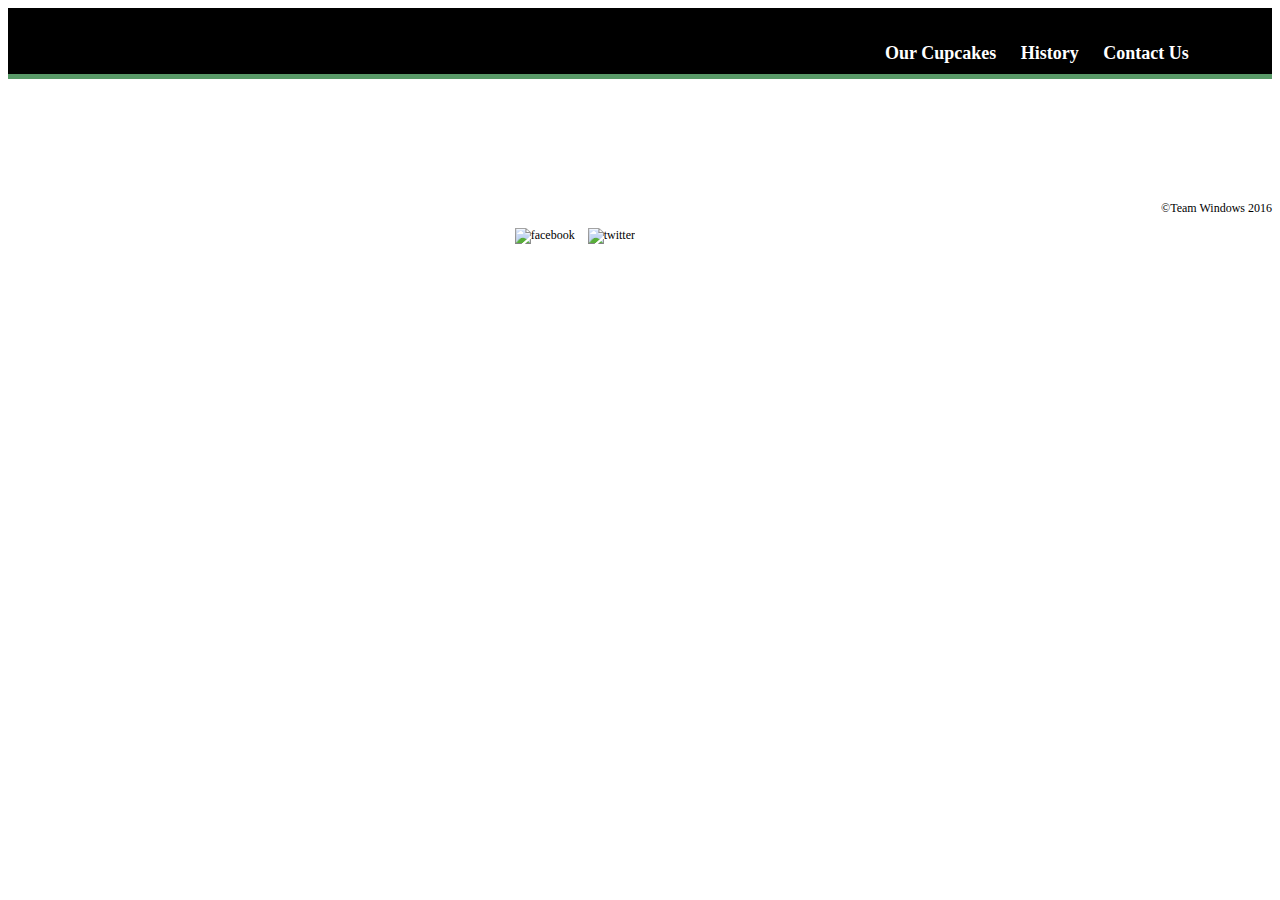
==== index.html @ 6f0118c0 "initial html files, template, and image folder" ====
<!DOCTYPE html>
<html>
<head>
	<title>AKA Cupcakes - Home</title>
  <!-- STYLESHEET AND FONT LINKS GO HERE -->
	<link rel="stylesheet" href="stylesheet.css">
  <link href='https://fonts.googleapis.com/css?family=Montserrat:400,700' rel='stylesheet' type='text/css'>
</head>
<body>

  <!-- HEADER -->
  <header>
    <h1 id="logo">AKA Cupcakes</h1>
    <nav class="top-nav">
      <ul>
        <!-- class "selected" will change link to indicate what page the user is on -->
        <li><a href="index.html" class="selected" title="home">Home</a></li>
        <li><a href="product.html" title="products">Our Cupcakes</a></li>
        <li><a href="history.html" title="history">History</a></li>
        <li><a href="contact.html" title="contact">Contact Us</a></li>
      </ul>
    </nav>
  </header>

  <!-- BODY MAIN, ALL CONTENT WILL GO IN HERE -->
  <body>


  </body>

  <!-- FOOTER -->
  <footer>
    <p class="copyright">&copy;Team Windows 2016</p>
    <!-- social media links, will add image refs shortly -->
    <a href="http://facebook.com" class="social-icon"><img src="" alt="facebook"></a>
    <a href="http://twitter.com" class="social-icon"><img src="" alt="twitter"></a>
    <!-- FOOTER NAV will not have "selected" class -->
    <nav class="footer-nav">
      <ul>
        <li><a href="index.html" title="home">Home</a></li>
        <li><a href="product.html" title="products">Our Cupcakes</a></li>
        <li><a href="history.html" title="history">History</a></li>
        <li><a href="contact.html" title="contact">Contact Us</a></li>
      </ul>
    </nav>
  </footer>

  <!-- JAVASCRIPT LINK HERE -->
  <script src="main.js" type="text/javascript"></script>
</body>
</html>
---- stylesheet.css ----
/********************************************************************************
Welcome to the land of Style.
Also, I'm learning CSS. So, there will be lots of notes to remind me of what
things are for and such.

Color scheme: I set everything to black because I needed place holders. Except for
the body background and the nav links;
*********************************************************************************/

/********************************************************************************
GENERAL
*********************************************************************************/

#wrapper
  {
    max-width: 940px;
    margin: 0 auto;
    padding: 0 5%;
  }

a
  {
     text-decoration: none;
  }

img
{
  max-width: 100%;
} /*fills the width of their parent container. If the parent shrinks: so does the pic.
 yay mobile site optimization. because everyone is on mobile now and if your site is not
 mobile optimized you're basically loosing customers by the second. We are selling
 cupcakes which means when the economy tanks we are expendable af and will
 be the first to go if our site isn't easy to use */

h3 {
  margin: 0 0 1em 0; /*insurance against the h3 heading to be separated from the paragraphs*/
}

/********************************************************************************
HEADING
*********************************************************************************/

header {
  float: left;
  margin: 0 0 30px 0; /*top, right, bottom, left AKA: Clockwise*/
  padding: 5px 0 0 0; /*top, right, bottom, left AKA: Clockwise*/
  width: 100%; /*This element should stretch across the entire page.*/
}

#logo /*This is the name of the Company "AKA Cupcakes*/
  {
    text-align: center;
    margin: 0;
  }

h1
{
  font-family: 'Montserrat', sans-serif; /*Google font Montserrat*/
  margin: 15px 0;
  font-size: 1.75em;
  font-weight: normal;
  line-height: 0.8em;
}

h2
{
  font-size: 0.75em;
  margin: -5px 0 0;
  font-weight: normal;
}

/********************************************************************************
NAVIGATION
*********************************************************************************/
nav {
  text-align: center;
  padding: 10px 0;
  margin: 20px 0 0;
}


nav ul {
  list-style: none;
  margin: 0 10px; /* that zero on the top and bottom and 10 on the left and right. */
  padding: 0;
}

nav li {
  display: inline-block;
 }


nav a {
  font-weight: 800; /*Can you say BOLD?*/
  padding: 15px 10px; /* yay, space. It was getting crowded and weird*/
}



/********************************************************************************
FOOTER
*********************************************************************************/
footer
{
  font-size: 0.75em;
  text-align: right; /*originally center for class*/
  clear: both; /*the clear command does not allow floating elements to the specification that you set. like right, left, both, none, initial, and inherit.*/
  padding-top: 50px;
  color: #000;
}

.social-icon {
  width: 20px;
  height: 20px;
  margin: 0 5px;
} /*This will go to the FB and Twitter buttons at the bottom left*/

/********************************************************************************
PAGE: PORTFOLIO
*********************************************************************************/

#gallery
{
  margin: 0;
  padding 0;
  list-style: none; /*This takes away the bullet points. those fuckers are everywhere.*/
}

#gallery li
{
  float: left;
  width: 45%;
  margin: 2.5%;
  background-color: #000;
  color: #000;

}


/********************************************************************************
PAGE: ABOUT
*********************************************************************************/


.profile-photo {
  display: block; /*By default images are displayed inline-block*/
  max-width: 150px;
  margin: 0 auto 30px; /*We are using this to center it on the page.*/
  border-radius: 100%; /*Allows us to add rounded corners.*/
}/*This is for three profile pics.*/


/********************************************************************************
PAGE: CONTACT
*********************************************************************************/

.contact-info {
  list-style: none;
  padding: 0;
  margin: 0;
  font-size: 0.9em;
}

.contact-info a {
  display: block;
  min-height: 20px;
  background-repeat: no-repeat;
  background-size: 20px 20px;
  padding: 0 0 0 30px;
/*  margin: 0 0 10px;*/
}

.contact-info li.phone a /*The list item has the class called "phone"
which is why there is no space between the "li" and ".phone"
if there was a space the code would expect there to be an element nested after the list item.*/
{
  background-image: url('../img/phone.png');/*NEED TO GET THESE PHOTOS The two dots allow us to step up two directories*/
}

.contact-info li.mail a
{
  background-image: url('../img/mail.png');/*NEED TO GET THESE PHOTOS The two dots allow us to step up two directories*/
}

.contact-info li.twitter a
{
  background-image: url('../img/twitter.png');/*NEED TO GET THESE PHOTOS The two dots allow us to step up two directories*/
}




/********************************************************************************
COLORS RIGHT NOW THEY ARE ALL BLACK AS NIGHT EXCEPT FOR BACKGROUND AND NAV LINK
*********************************************************************************/

/*Site Body*/
body
  {
    background-color: #fff;
    color: #000;
  }

/*Black Header that is going to remain in the dark until a color scheme is chosen*/
header
  {
    background: #000;
    border-color: #000;
  }

/*Nav background on mobile*/
nav
  {
    color: #000;
  }

/*logo text*/
h1, h2
  {
    color: #000;
  }

/*links*/
a
  {
    color: #000;
}

/* nav link */
nav a, nav a:visited
  {
    color: #fff;
  }

/* selected nav link */
nav a.selected, nav a:hover
  {
    color: #000;
  }

    /******************************************************
    MEDIA QUERY TIME
    *******************************************************/



@media screen and (min-width: 480px) {

    /******************************************************
    THREE COLUMN LAYOUT I don't know why we are capitalizing
    everything. I don't like it. So, this stops here.
    leaving a 10% area open for margin
    *******************************************************/
  #primary {
    width: 30%;
    float: left;
  }

  #secondary {
    width: 30%;
    float: right;
  }

  #third {
    width: 30%;
    float: ;
  }

  /****************************************************************************************
  We want three elements side by side when the screen gets large enough to support that.
  This is the math for figuring it out.
  3 * 5 = 15% for our margins- here we have 3 columns times (2.5+2.5 which is 5) the 2.5 is the margin on the sides.   So we are up to 15% of space needed for our margins. Everything else is space that needs/can be taken up by
  the images.
  100% - 15% = 85%- So, 100% of the space minus the margins which is 15%. gives us 85% of usable space.
  85% / 3 = 28.333333333333-85% divided by 3 columns that need the space. RESIST the URGE(ent need) to round off to a near percent. what matters in this ship is accuracy. and I run and tight ship.
   *********************************************************************************************/


   /******************************************************
    Page: Portfolio see that? no caps. still readable.
    *******************************************************/

  #gallery li {
    width: 28.3333%; /*Four decimal places of accuracy seems to just about right. little red riding hood style.*/
  }

  #gallery li:nth-child(4n) {
    clear: left; /*the clear command does not allow floating elements to the specification that you set. like right, left, both, none, initial, and inherit.*/
  } /*THIS IS SAYING: I would like this styling to be applied to any fourth element inside of our gallery list items.  We are doing this so it continues the nice set of 3 columns we have going on.*/


} /*This only applies if the screen size is larger than 480 px. So larger than your average smartphone*/

@media screen and (min-width: 660px) {

  /******************************************************
    Page: Header
    *******************************************************/

  nav {
    background: none;
    float: right;
    font-size: 1.125em;
    margin-right: 5%;
    text-align: right;
    width: 45%
  }

  #logo {
    float: left;
    margin-left: 5%;
    text-align: left;
    width: 45%;
  }

  h1 {
    font-size: 2.5em;
  }

 h2 {
    font-size: 0.825em;
    margin-bottom: 20px;
  }

  header {
    border-bottom: 5px solid #599a68;
    margin-bottom: 60px;
  }

} /*This comes into effect once the screen hits 660 px. So tablets and desktops*/
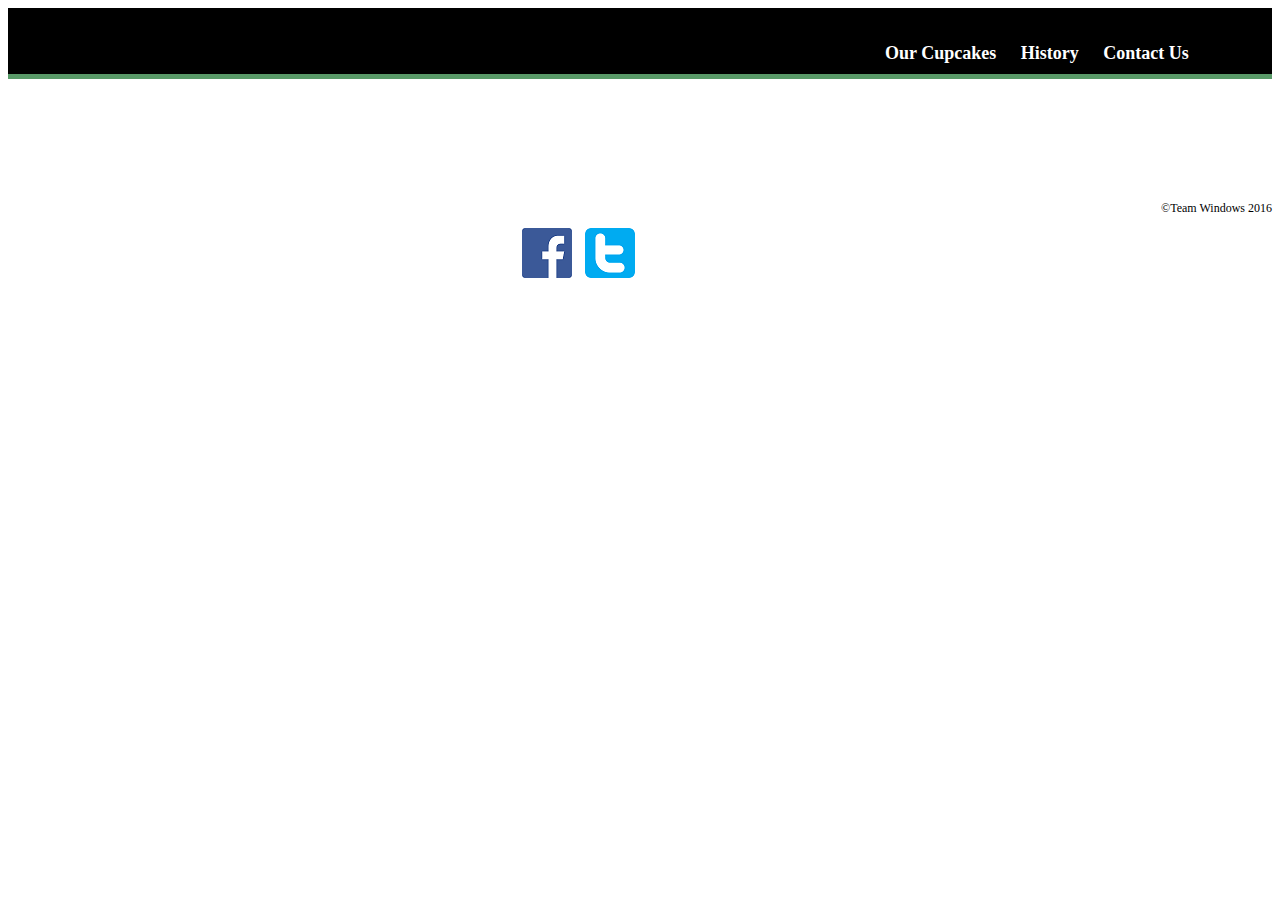
==== commit e2dc1cb8: "corrected template, resized and added social-icons to index" ====
--- a/index.html
+++ b/index.html
@@ -23,17 +23,16 @@
   </header>
 
   <!-- BODY MAIN, ALL CONTENT WILL GO IN HERE -->
-  <body>
+  <div id="wrapper">
 
-
-  </body>
+  </div>
 
   <!-- FOOTER -->
   <footer>
     <p class="copyright">&copy;Team Windows 2016</p>
     <!-- social media links, will add image refs shortly -->
-    <a href="http://facebook.com" class="social-icon"><img src="" alt="facebook"></a>
-    <a href="http://twitter.com" class="social-icon"><img src="" alt="twitter"></a>
+    <a href="http://facebook.com" class="social-icon"><img src="images/square-facebook-512.png" alt="facebook"></a>
+    <a href="http://twitter.com" class="social-icon"><img src="images/twitter_letter-512.png" alt="twitter"></a>
     <!-- FOOTER NAV will not have "selected" class -->
     <nav class="footer-nav">
       <ul>
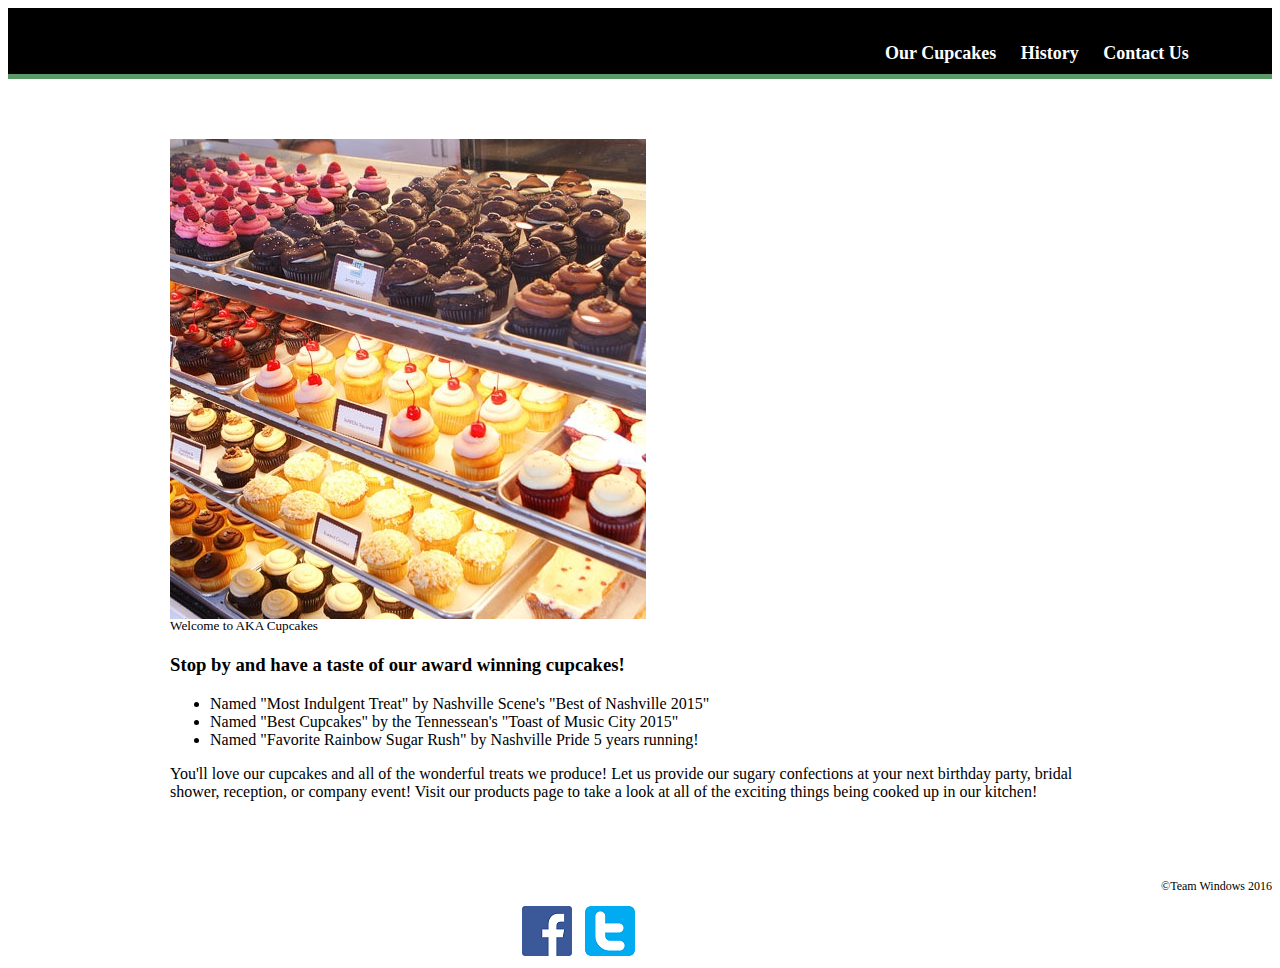
==== commit 0a00f1e9: "finished html for index page" ====
--- a/index.html
+++ b/index.html
@@ -1,9 +1,9 @@
 <!DOCTYPE html>
 <html>
 <head>
-	<title>AKA Cupcakes - Home</title>
+  <title>AKA Cupcakes - Home</title>
   <!-- STYLESHEET AND FONT LINKS GO HERE -->
-	<link rel="stylesheet" href="stylesheet.css">
+  <link rel="stylesheet" href="stylesheet.css">
   <link href='https://fonts.googleapis.com/css?family=Montserrat:400,700' rel='stylesheet' type='text/css'>
 </head>
 <body>
@@ -24,15 +24,27 @@
 
   <!-- BODY MAIN, ALL CONTENT WILL GO IN HERE -->
   <div id="wrapper">
-
+    <!-- index main image -->
+    <img src="img/sweet-tooth-fairy-bakery-5.jpg" id="bakery-window" alt="bakery window">
+    <!-- INLINE INFORMATION SPAN (class "info" used for index and contact page info boxes) -->
+    <span class="info">
+    <h2>Welcome to AKA Cupcakes</h2>
+    <h3>Stop by and have a taste of our award winning cupcakes!</h3>
+    <ul>
+      <li>Named "Most Indulgent Treat" by <span class="italics">Nashville Scene's</span> "Best of Nashville 2015"</li>
+      <li>Named "Best Cupcakes" by <span class="italics">the Tennessean's</span> "Toast of Music City 2015"</li>
+      <li>Named "Favorite Rainbow Sugar Rush" by <span class="italics">Nashville Pride</span> 5 years running!</li>
+    </ul>
+    <p> You'll love our cupcakes and all of the wonderful treats we produce! Let us provide our sugary confections at your next birthday party, bridal shower, reception, or company event! Visit our <a href="product.html" "products">products page</a> to take a look at all of the exciting things being cooked up in our kitchen!</p>
+    </span>
   </div>
 
   <!-- FOOTER -->
   <footer>
     <p class="copyright">&copy;Team Windows 2016</p>
     <!-- social media links, will add image refs shortly -->
-    <a href="http://facebook.com" class="social-icon"><img src="images/square-facebook-512.png" alt="facebook"></a>
-    <a href="http://twitter.com" class="social-icon"><img src="images/twitter_letter-512.png" alt="twitter"></a>
+    <a href="http://facebook.com" class="social-icon"><img src="img/square-facebook-512.png" alt="facebook"></a>
+    <a href="http://twitter.com" class="social-icon"><img src="img/twitter_letter-512.png" alt="twitter"></a>
     <!-- FOOTER NAV will not have "selected" class -->
     <nav class="footer-nav">
       <ul>
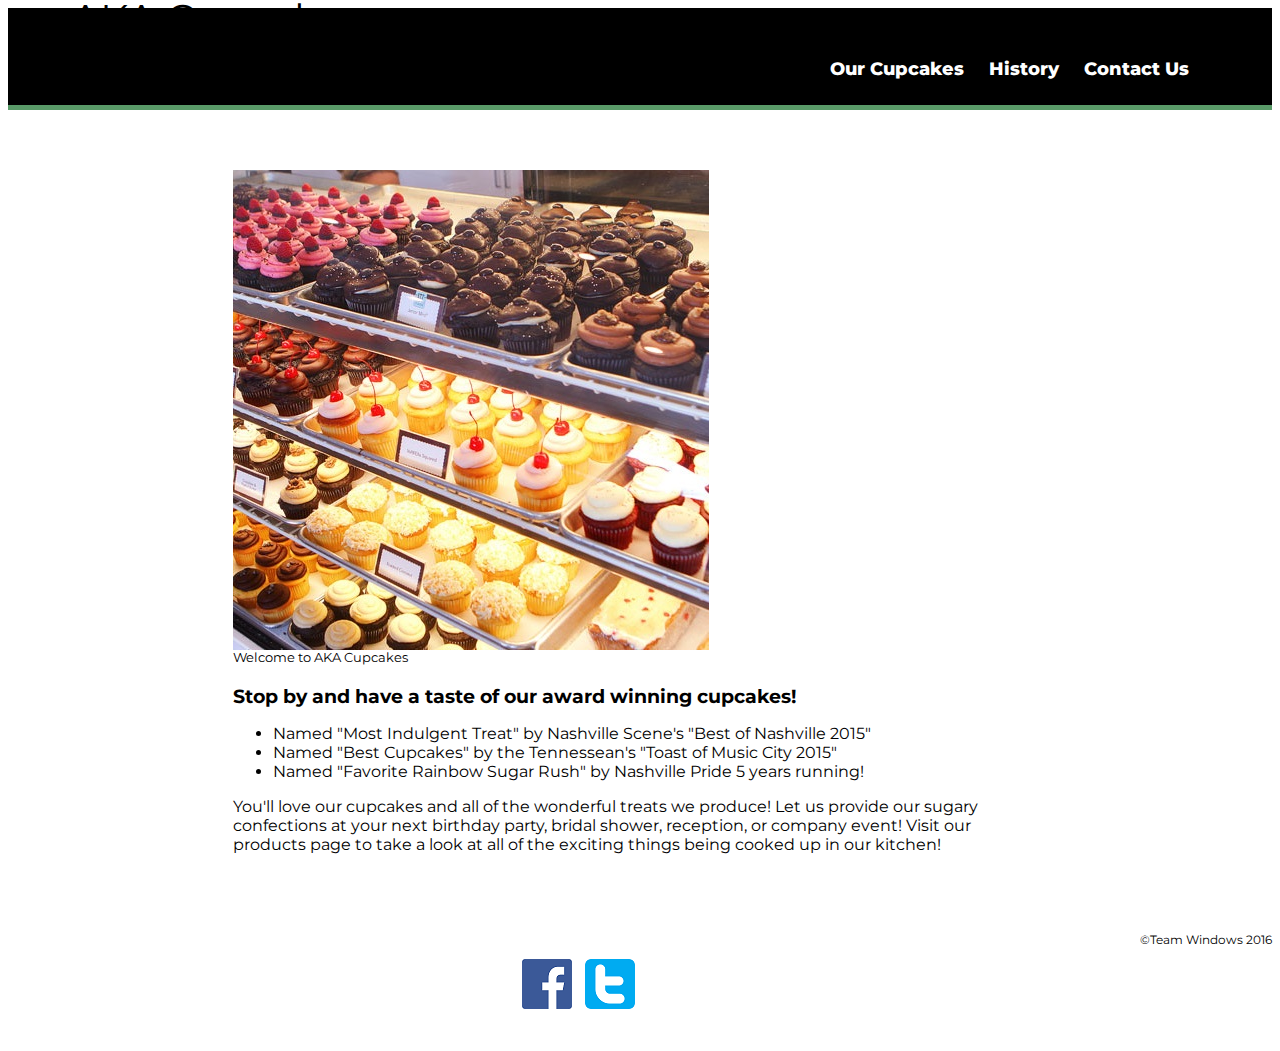
==== commit 01259ea4: "created contact page and added type=text/css to existing pages" ====
--- a/index.html
+++ b/index.html
@@ -3,7 +3,7 @@
 <head>
   <title>AKA Cupcakes - Home</title>
   <!-- STYLESHEET AND FONT LINKS GO HERE -->
-  <link rel="stylesheet" href="stylesheet.css">
+  <link rel="stylesheet" type="text/css" href="stylesheet.css">
   <link href='https://fonts.googleapis.com/css?family=Montserrat:400,700' rel='stylesheet' type='text/css'>
 </head>
 <body>
@@ -27,16 +27,16 @@
     <!-- index main image -->
     <img src="img/sweet-tooth-fairy-bakery-5.jpg" id="bakery-window" alt="bakery window">
     <!-- INLINE INFORMATION SPAN (class "info" used for index and contact page info boxes) -->
-    <span class="info">
-    <h2>Welcome to AKA Cupcakes</h2>
-    <h3>Stop by and have a taste of our award winning cupcakes!</h3>
-    <ul>
-      <li>Named "Most Indulgent Treat" by <span class="italics">Nashville Scene's</span> "Best of Nashville 2015"</li>
-      <li>Named "Best Cupcakes" by <span class="italics">the Tennessean's</span> "Toast of Music City 2015"</li>
-      <li>Named "Favorite Rainbow Sugar Rush" by <span class="italics">Nashville Pride</span> 5 years running!</li>
-    </ul>
-    <p> You'll love our cupcakes and all of the wonderful treats we produce! Let us provide our sugary confections at your next birthday party, bridal shower, reception, or company event! Visit our <a href="product.html" "products">products page</a> to take a look at all of the exciting things being cooked up in our kitchen!</p>
-    </span>
+    <div class="info">
+      <h2>Welcome to AKA Cupcakes</h2>
+      <h3>Stop by and have a taste of our award winning cupcakes!</h3>
+      <ul>
+        <li>Named "Most Indulgent Treat" by <span class="italics">Nashville Scene's</span> "Best of Nashville 2015"</li>
+        <li>Named "Best Cupcakes" by <span class="italics">the Tennessean's</span> "Toast of Music City 2015"</li>
+        <li>Named "Favorite Rainbow Sugar Rush" by <span class="italics">Nashville Pride</span> 5 years running!</li>
+      </ul>
+      <p>You'll love our cupcakes and all of the wonderful treats we produce! Let us provide our sugary confections at your next birthday party, bridal shower, reception, or company event! Visit our <a href="products.html" "products">products page</a> to take a look at all of the exciting things being cooked up in our kitchen!</p>
+    </div>
   </div>
 
   <!-- FOOTER -->
@@ -55,8 +55,5 @@
       </ul>
     </nav>
   </footer>
-
-  <!-- JAVASCRIPT LINK HERE -->
-  <script src="main.js" type="text/javascript"></script>
 </body>
 </html>--- a/stylesheet.css
+++ b/stylesheet.css
@@ -10,6 +10,11 @@
 /********************************************************************************
 GENERAL
 *********************************************************************************/
+* {
+  box-sizing: border-box;
+  font-family: 'Montserrat', sans-serif; /*Google font Montserrat*/
+}
+
 
 #wrapper
   {
@@ -33,8 +38,10 @@
  be the first to go if our site isn't easy to use */
 
 h3 {
-  margin: 0 0 1em 0; /*insurance against the h3 heading to be separated from the paragraphs*/
-}
+  margin: 0 0 1rem 0; /*insurance against the h3 heading to be separated from the paragraphs*/
+}
+
+
 
 /********************************************************************************
 HEADING
@@ -57,14 +64,14 @@
 {
   font-family: 'Montserrat', sans-serif; /*Google font Montserrat*/
   margin: 15px 0;
-  font-size: 1.75em;
+  font-size: 1.75rem;
   font-weight: normal;
-  line-height: 0.8em;
+  line-height: 0.8rem;
 }
 
 h2
 {
-  font-size: 0.75em;
+  font-size: 0.75rem;
   margin: -5px 0 0;
   font-weight: normal;
 }
@@ -93,6 +100,7 @@
 nav a {
   font-weight: 800; /*Can you say BOLD?*/
   padding: 15px 10px; /* yay, space. It was getting crowded and weird*/
+  display: inline-block;
 }
 
 
@@ -102,7 +110,7 @@
 *********************************************************************************/
 footer
 {
-  font-size: 0.75em;
+  font-size: 0.75rem;
   text-align: right; /*originally center for class*/
   clear: both; /*the clear command does not allow floating elements to the specification that you set. like right, left, both, none, initial, and inherit.*/
   padding-top: 50px;
@@ -116,7 +124,7 @@
 } /*This will go to the FB and Twitter buttons at the bottom left*/
 
 /********************************************************************************
-PAGE: PORTFOLIO
+PAGE: Products
 *********************************************************************************/
 
 #gallery
@@ -158,7 +166,7 @@
   list-style: none;
   padding: 0;
   margin: 0;
-  font-size: 0.9em;
+  font-size: 0.9rem;
 }
 
 .contact-info a {
@@ -170,21 +178,16 @@
 /*  margin: 0 0 10px;*/
 }
 
-.contact-info li.phone a /*The list item has the class called "phone"
-which is why there is no space between the "li" and ".phone"
-if there was a space the code would expect there to be an element nested after the list item.*/
-{
-  background-image: url('../img/phone.png');/*NEED TO GET THESE PHOTOS The two dots allow us to step up two directories*/
-}
-
-.contact-info li.mail a
-{
-  background-image: url('../img/mail.png');/*NEED TO GET THESE PHOTOS The two dots allow us to step up two directories*/
+
+
+.contact-info li.facebook a
+{
+  background-image: url('../img/square-facebook-512.png');/*Tell me if I don't need to go up for the file path.The two dots allow us to step up two directories*/
 }
 
 .contact-info li.twitter a
 {
-  background-image: url('../img/twitter.png');/*NEED TO GET THESE PHOTOS The two dots allow us to step up two directories*/
+  background-image: url('../img/twitter_letter-512.png');/*Tell me if I don't need to go up for the file path.The two dots allow us to step up two directories*/
 }
 
 
@@ -261,11 +264,6 @@
     float: right;
   }
 
-  #third {
-    width: 30%;
-    float: ;
-  }
-
   /****************************************************************************************
   We want three elements side by side when the screen gets large enough to support that.
   This is the math for figuring it out.
@@ -277,7 +275,7 @@
 
 
    /******************************************************
-    Page: Portfolio see that? no caps. still readable.
+    Page: Product see that? no caps. still readable.
     *******************************************************/
 
   #gallery li {
@@ -300,7 +298,7 @@
   nav {
     background: none;
     float: right;
-    font-size: 1.125em;
+    font-size: 1.125rem;
     margin-right: 5%;
     text-align: right;
     width: 45%
@@ -314,11 +312,11 @@
   }
 
   h1 {
-    font-size: 2.5em;
+    font-size: 2.5rem;
   }
 
  h2 {
-    font-size: 0.825em;
+    font-size: 0.825rem;
     margin-bottom: 20px;
   }
 
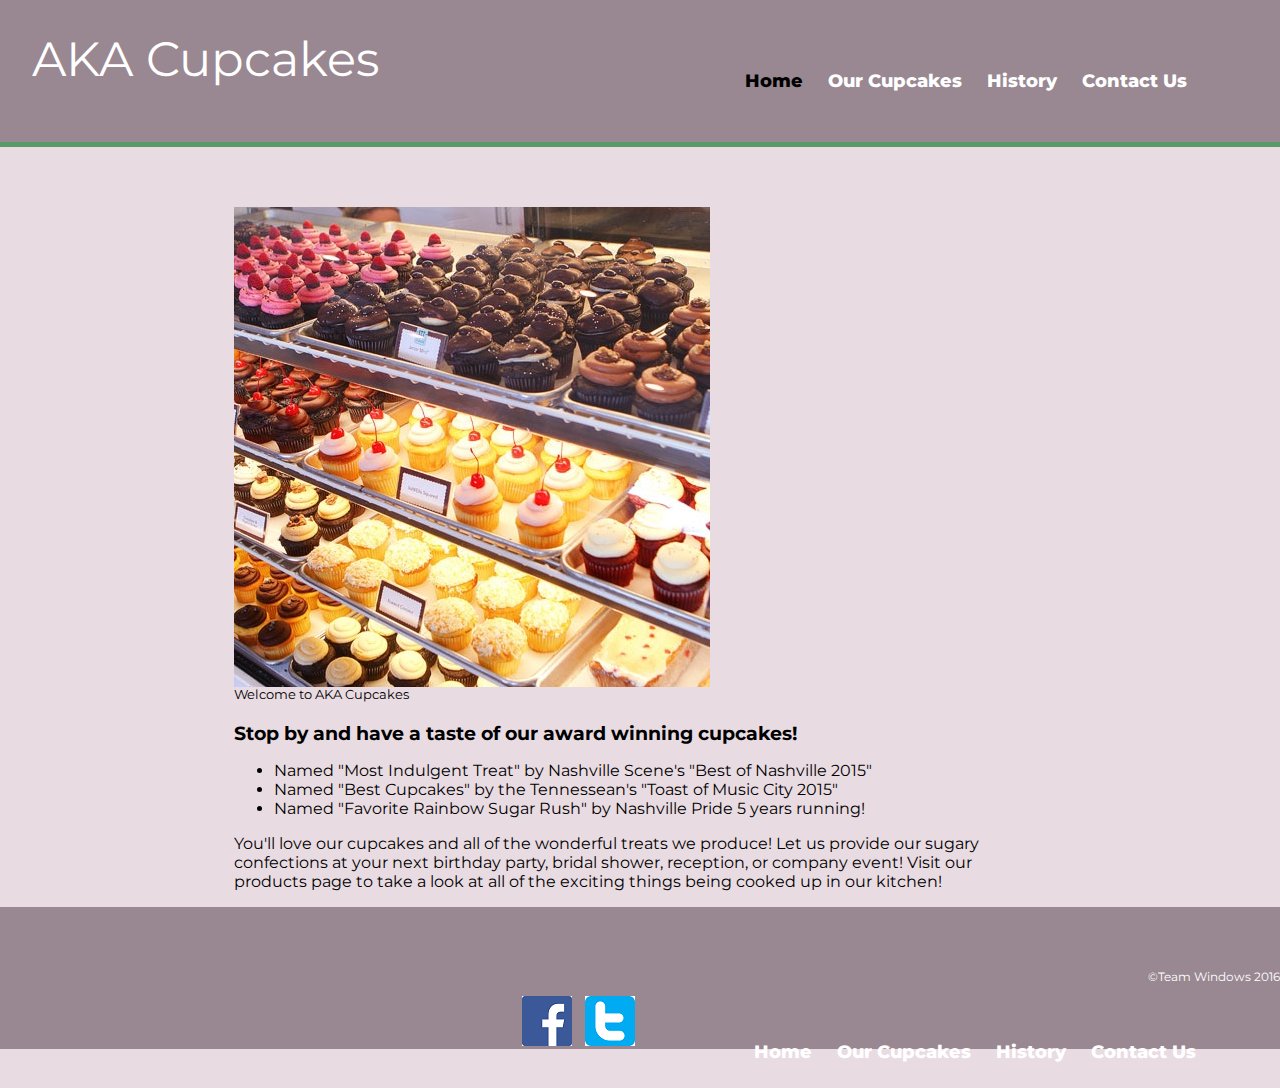
==== commit 5a682d44: "made final tweaks to html to account for syntax errors" ====
--- a/index.html
+++ b/index.html
@@ -15,7 +15,7 @@
       <ul>
         <!-- class "selected" will change link to indicate what page the user is on -->
         <li><a href="index.html" class="selected" title="home">Home</a></li>
-        <li><a href="product.html" title="products">Our Cupcakes</a></li>
+        <li><a href="products.html" title="products">Our Cupcakes</a></li>
         <li><a href="history.html" title="history">History</a></li>
         <li><a href="contact.html" title="contact">Contact Us</a></li>
       </ul>
@@ -49,7 +49,7 @@
     <nav class="footer-nav">
       <ul>
         <li><a href="index.html" title="home">Home</a></li>
-        <li><a href="product.html" title="products">Our Cupcakes</a></li>
+        <li><a href="products.html" title="products">Our Cupcakes</a></li>
         <li><a href="history.html" title="history">History</a></li>
         <li><a href="contact.html" title="contact">Contact Us</a></li>
       </ul>
--- a/stylesheet.css
+++ b/stylesheet.css
@@ -50,15 +50,18 @@
 header {
   float: left;
   margin: 0 0 30px 0; /*top, right, bottom, left AKA: Clockwise*/
-  padding: 5px 0 0 0; /*top, right, bottom, left AKA: Clockwise*/
+  padding: 25px 10px; /*top, right, bottom, left AKA: Clockwise*/
   width: 100%; /*This element should stretch across the entire page.*/
 }
 
-#logo /*This is the name of the Company "AKA Cupcakes*/
-  {
-    text-align: center;
-    margin: 0;
-  }
+  #logo {
+    float: left;
+    margin: .75%;
+    text-align: left;
+    width: 45%;
+    padding: 1.5% 1%;
+  }
+
 
 h1
 {
@@ -67,6 +70,7 @@
   font-size: 1.75rem;
   font-weight: normal;
   line-height: 0.8rem;
+  color: #fff;
 }
 
 h2
@@ -114,7 +118,8 @@
   text-align: right; /*originally center for class*/
   clear: both; /*the clear command does not allow floating elements to the specification that you set. like right, left, both, none, initial, and inherit.*/
   padding-top: 50px;
-  color: #000;
+  color: #fff;
+  background-color: #998891;
 }
 
 .social-icon {
@@ -200,15 +205,18 @@
 /*Site Body*/
 body
   {
-    background-color: #fff;
-    color: #000;
+    background-color: #e9dbe2;
+    color: #000;
+    margin: 0;
   }
 
 /*Black Header that is going to remain in the dark until a color scheme is chosen*/
 header
   {
-    background: #000;
-    border-color: #000;
+    color: #fff;
+    background-color: #998891;
+    border-color: #fff;
+    border: none;
   }
 
 /*Nav background on mobile*/
@@ -248,6 +256,25 @@
 
 
 @media screen and (min-width: 480px) {
+
+/******************************************************
+    NEED TO MAKE THIS PART WORK AND NOT BE SQUISHY
+    AND NOT BLACK SO PROBS NEED ANOTHER MEDIA QUERY
+    BUT I NEED TO LET IT GO FOR NOW.
+*******************************************************/
+
+  #logo {
+    float: left;
+    margin-left: 2.5%;
+    text-align: left;
+    width: 45%;
+    padding: 1.5% 1%;
+  }
+
+  h1 {
+    font-size: 2.5rem;
+    color: #fff;
+  }
 
     /******************************************************
     THREE COLUMN LAYOUT I don't know why we are capitalizing
@@ -292,7 +319,7 @@
 @media screen and (min-width: 660px) {
 
   /******************************************************
-    Page: Header
+    Page: Header 660px
     *******************************************************/
 
   nav {
@@ -306,13 +333,15 @@
 
   #logo {
     float: left;
-    margin-left: 5%;
+    margin: .75%;
     text-align: left;
     width: 45%;
+    padding: 1.5% 1%;
   }
 
   h1 {
-    font-size: 2.5rem;
+    font-size: 3rem;
+    color: #fff;
   }
 
  h2 {
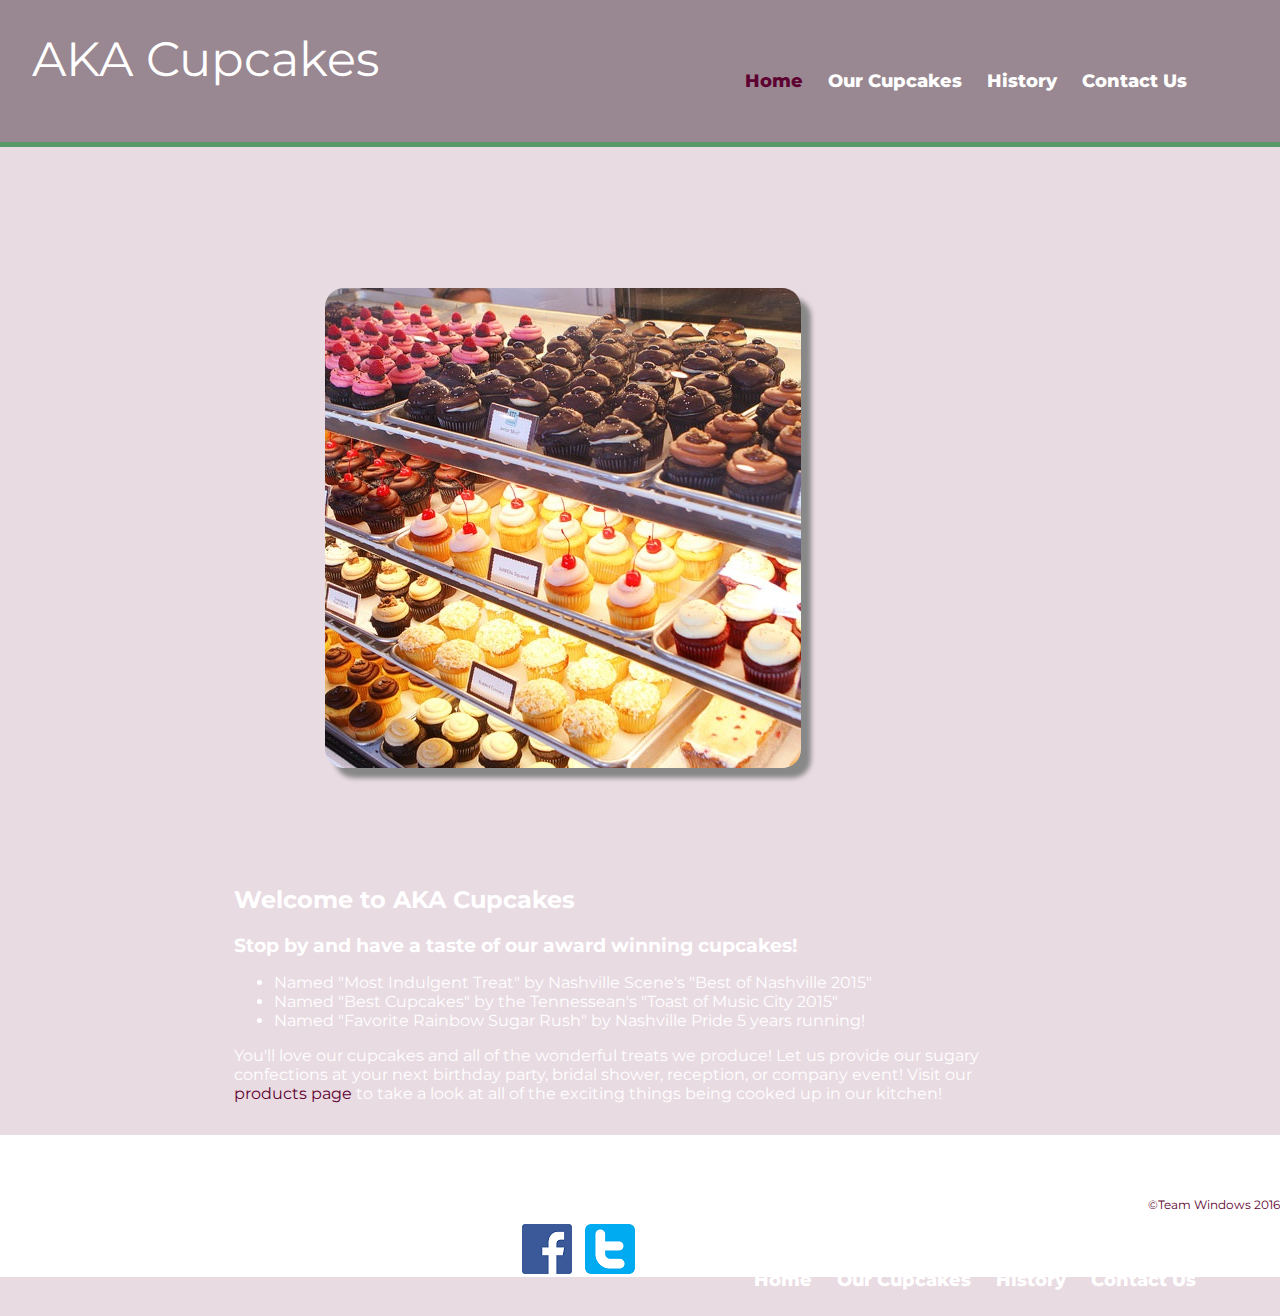
==== commit 79c33479: "Confetti on links." ====
--- a/index.html
+++ b/index.html
@@ -4,6 +4,7 @@
   <title>AKA Cupcakes - Home</title>
   <!-- STYLESHEET AND FONT LINKS GO HERE -->
   <link rel="stylesheet" type="text/css" href="stylesheet.css">
+  <link rel="stylesheet" type="text/css" href="fetti.css">
   <link href='https://fonts.googleapis.com/css?family=Montserrat:400,700' rel='stylesheet' type='text/css'>
 </head>
 <body>
@@ -55,5 +56,7 @@
       </ul>
     </nav>
   </footer>
+
+  <script src="fetti.js" type="text/javascript"></script>
 </body>
 </html>--- a/stylesheet.css
+++ b/stylesheet.css
@@ -73,13 +73,13 @@
   color: #fff;
 }
 
-h2
+/*h2
 {
   font-size: 0.75rem;
   margin: -5px 0 0;
   font-weight: normal;
 }
-
+*/
 /********************************************************************************
 NAVIGATION
 *********************************************************************************/
@@ -118,8 +118,8 @@
   text-align: right; /*originally center for class*/
   clear: both; /*the clear command does not allow floating elements to the specification that you set. like right, left, both, none, initial, and inherit.*/
   padding-top: 50px;
-  color: #fff;
-  background-color: #998891;
+  color: #5e0231;
+  background-color: #fff;
 }
 
 .social-icon {
@@ -128,27 +128,51 @@
   margin: 0 5px;
 } /*This will go to the FB and Twitter buttons at the bottom left*/
 
+.footer-nav {
+  color: #5e0231;
+  float: right;
+}
+
+/********************************************************************************
+PAGE: HOME
+*********************************************************************************/
+
+
+#bakery-window {
+  display: inline-block;
+  float: left;
+  margin: 10%;
+  border-radius: 4%;
+  box-shadow: 10px 10px 5px #888888;
+  position: relative;
+  left: 10px;
+
+}
+
+.info {
+  display: inline-block;
+  float: right;
+  color: #fff;
+  margin: 1em 0;
+}
+
+
+
 /********************************************************************************
 PAGE: Products
 *********************************************************************************/
 
-#gallery
-{
-  margin: 0;
-  padding 0;
-  list-style: none; /*This takes away the bullet points. those fuckers are everywhere.*/
-}
-
-#gallery li
-{
-  float: left;
-  width: 45%;
-  margin: 2.5%;
-  background-color: #000;
-  color: #000;
-
-}
-
+.product-card {
+  display: inline-block;
+  width: 30%;
+  margin: 1.3333%;
+}
+.product-card img {
+  width: 15rem;
+}
+.product-info {
+  padding: 1rem;
+}
 
 /********************************************************************************
 PAGE: ABOUT
@@ -199,14 +223,14 @@
 
 
 /********************************************************************************
-COLORS RIGHT NOW THEY ARE ALL BLACK AS NIGHT EXCEPT FOR BACKGROUND AND NAV LINK
+COLORS
 *********************************************************************************/
 
 /*Site Body*/
 body
   {
     background-color: #e9dbe2;
-    color: #000;
+    color: #fff;
     margin: 0;
   }
 
@@ -215,26 +239,25 @@
   {
     color: #fff;
     background-color: #998891;
-    border-color: #fff;
     border: none;
   }
 
 /*Nav background on mobile*/
 nav
   {
-    color: #000;
+    color: #fff;
   }
 
 /*logo text*/
-h1, h2
-  {
-    color: #000;
+h1,
+  {
+    color: #fff;
   }
 
 /*links*/
 a
   {
-    color: #000;
+    color: #5e0231;
 }
 
 /* nav link */
@@ -246,7 +269,7 @@
 /* selected nav link */
 nav a.selected, nav a:hover
   {
-    color: #000;
+    color: #5e0231;
   }
 
     /******************************************************
@@ -344,10 +367,10 @@
     color: #fff;
   }
 
- h2 {
-    font-size: 0.825rem;
-    margin-bottom: 20px;
-  }
+ /*h2 {*/
+    /*font-size: 0.825rem;*/
+    /*margin-bottom: 20px;*/
+  /*}*/
 
   header {
     border-bottom: 5px solid #599a68;
